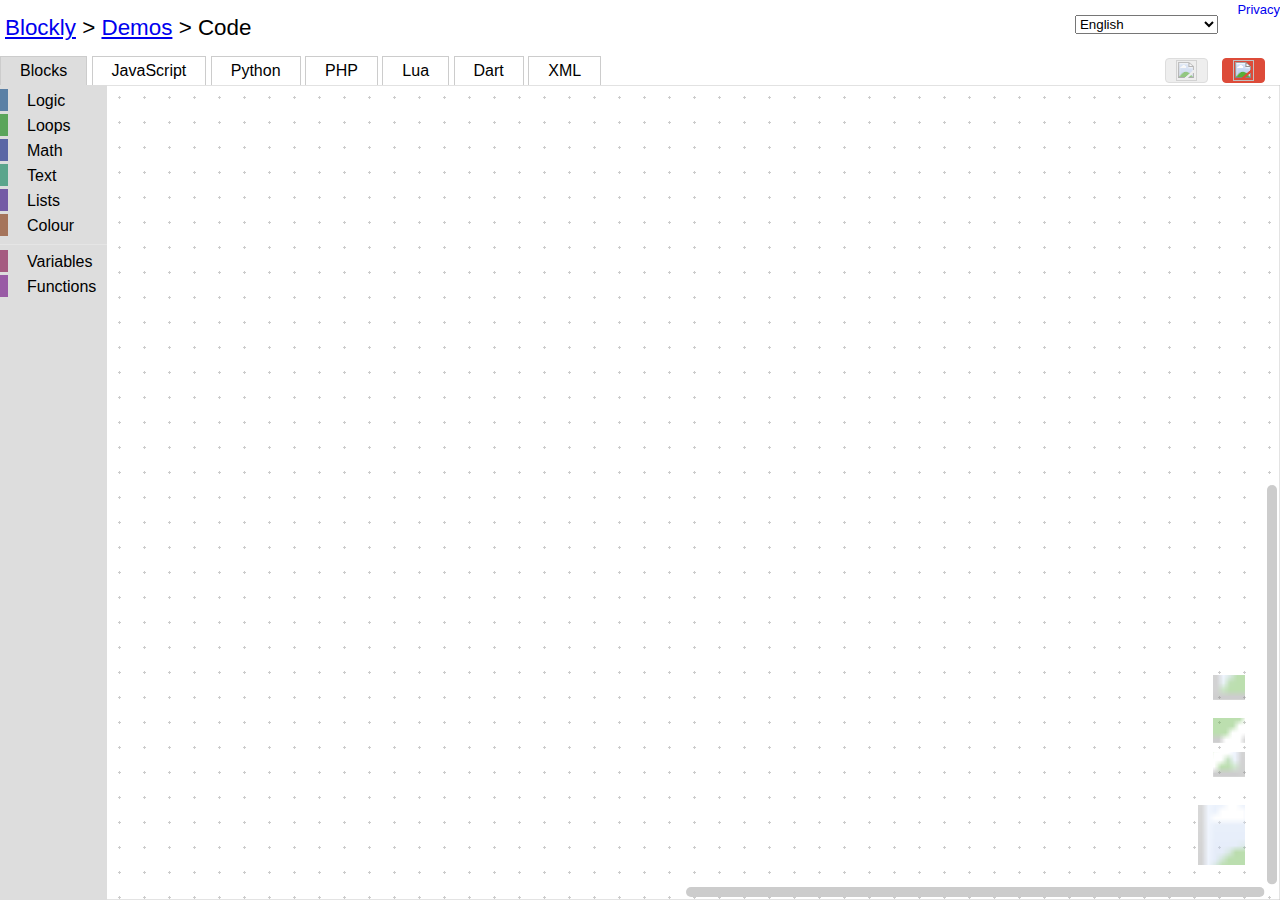
==== index.html @ 8ef0a03b "fisrt commit" ====
<!DOCTYPE html>
<html>
<head>
  <meta charset="utf-8">
  <meta name="viewport" content="width=device-width, initial-scale=1.0">
  <meta name="google" value="notranslate">
  <title>SimpleBlockly Demo:</title>
  <link rel="stylesheet" href="css/style.css">
  <script src="js/blockly_compressed.js"></script>
  <script src="js/blocks_compressed.js"></script>
  <script src="js/javascript_compressed.js"></script>
  <script src="js/python_compressed.js"></script>
  <script src="js/php_compressed.js"></script>
  <script src="js/lua_compressed.js"></script>
  <script src="js/dart_compressed.js"></script>
  <script src="js/code.js"></script>
</head>
<body>
  <table width="100%" height="100%">
    <tr>
      <td>
        <h1><a href="https://developers.google.com/blockly/">Blockly</a>&rlm; &gt;
          <a href="../index.html">Demos</a>&rlm; &gt;
          <span id="title">...</span>
        </h1>
      </td>
      <td class="farSide">
        <select id="languageMenu"></select>
        <a class="privacyLink" href="https://policies.google.com/privacy">Privacy</a>
      </td>
    </tr>
    <tr>
      <td colspan=2>
        <table width="100%">
          <tr id="tabRow" height="1em">
            <td id="tab_blocks" class="tabon">...</td>
            <td class="tabmin tab_collapse">&nbsp;</td>
            <td id="tab_javascript" class="taboff tab_collapse">JavaScript</td>
            <td class="tabmin tab_collapse">&nbsp;</td>
            <td id="tab_python" class="taboff tab_collapse">Python</td>
            <td class="tabmin tab_collapse">&nbsp;</td>
            <td id="tab_php" class="taboff tab_collapse">PHP</td>
            <td class="tabmin tab_collapse">&nbsp;</td>
            <td id="tab_lua" class="taboff tab_collapse">Lua</td>
            <td class="tabmin tab_collapse">&nbsp;</td>
            <td id="tab_dart" class="taboff tab_collapse">Dart</td>
            <td class="tabmin tab_collapse">&nbsp;</td>
            <td id="tab_xml" class="taboff tab_collapse">XML</td>
            <td class="tabmin">&nbsp;</td>
            <td id="tab_code" class="taboff">
              <select id="code_menu"></select>
            </td>
            <td class="tabmax">
              <button id="trashButton" class="notext" title="...">
                <img src='media/1x1.gif' class="trash icon21">
              </button>
              <button id="linkButton" class="notext" title="...">
                <img src='media/1x1.gif' class="link icon21">
              </button>
              <button id="runButton" class="notext primary" title="...">
                <img src='media/1x1.gif' class="run icon21">
              </button>
            </td>
          </tr>
        </table>
      </td>
    </tr>
    <tr>
      <td height="99%" colspan=2 id="content_area">
      </td>
    </tr>
  </table>
  <div id="content_blocks" class="content"></div>
  <pre id="content_javascript" class="content prettyprint lang-js"></pre>
  <pre id="content_python" class="content prettyprint lang-py"></pre>
  <pre id="content_php" class="content prettyprint lang-php"></pre>
  <pre id="content_lua" class="content prettyprint lang-lua"></pre>
  <pre id="content_dart" class="content prettyprint lang-dart"></pre>
  <textarea id="content_xml" class="content" wrap="off"></textarea>

  <xml xmlns="https://developers.google.com/blockly/xml" id="toolbox" style="display: none">
    <category name="%{BKY_CATLOGIC}" colour="%{BKY_LOGIC_HUE}">
      <block type="controls_if"></block>
      <block type="logic_compare"></block>
      <block type="logic_operation"></block>
      <block type="logic_negate"></block>
      <block type="logic_boolean"></block>
      <block type="logic_null"></block>
      <block type="logic_ternary"></block>
    </category>
    <category name="%{BKY_CATLOOPS}" colour="%{BKY_LOOPS_HUE}">
      <block type="controls_repeat_ext">
        <value name="TIMES">
          <shadow type="math_number">
            <field name="NUM">10</field>
          </shadow>
        </value>
      </block>
      <block type="controls_whileUntil"></block>
      <block type="controls_for">
        <value name="FROM">
          <shadow type="math_number">
            <field name="NUM">1</field>
          </shadow>
        </value>
        <value name="TO">
          <shadow type="math_number">
            <field name="NUM">10</field>
          </shadow>
        </value>
        <value name="BY">
          <shadow type="math_number">
            <field name="NUM">1</field>
          </shadow>
        </value>
      </block>
      <block type="controls_forEach"></block>
      <block type="controls_flow_statements"></block>
    </category>
    <category name="%{BKY_CATMATH}" colour="%{BKY_MATH_HUE}">
      <block type="math_number">
        <field name="NUM">123</field>
      </block>
      <block type="math_arithmetic">
        <value name="A">
          <shadow type="math_number">
            <field name="NUM">1</field>
          </shadow>
        </value>
        <value name="B">
          <shadow type="math_number">
            <field name="NUM">1</field>
          </shadow>
        </value>
      </block>
      <block type="math_single">
        <value name="NUM">
          <shadow type="math_number">
            <field name="NUM">9</field>
          </shadow>
        </value>
      </block>
      <block type="math_trig">
        <value name="NUM">
          <shadow type="math_number">
            <field name="NUM">45</field>
          </shadow>
        </value>
      </block>
      <block type="math_constant"></block>
      <block type="math_number_property">
        <value name="NUMBER_TO_CHECK">
          <shadow type="math_number">
            <field name="NUM">0</field>
          </shadow>
        </value>
      </block>
      <block type="math_round">
        <value name="NUM">
          <shadow type="math_number">
            <field name="NUM">3.1</field>
          </shadow>
        </value>
      </block>
      <block type="math_on_list"></block>
      <block type="math_modulo">
        <value name="DIVIDEND">
          <shadow type="math_number">
            <field name="NUM">64</field>
          </shadow>
        </value>
        <value name="DIVISOR">
          <shadow type="math_number">
            <field name="NUM">10</field>
          </shadow>
        </value>
      </block>
      <block type="math_constrain">
        <value name="VALUE">
          <shadow type="math_number">
            <field name="NUM">50</field>
          </shadow>
        </value>
        <value name="LOW">
          <shadow type="math_number">
            <field name="NUM">1</field>
          </shadow>
        </value>
        <value name="HIGH">
          <shadow type="math_number">
            <field name="NUM">100</field>
          </shadow>
        </value>
      </block>
      <block type="math_random_int">
        <value name="FROM">
          <shadow type="math_number">
            <field name="NUM">1</field>
          </shadow>
        </value>
        <value name="TO">
          <shadow type="math_number">
            <field name="NUM">100</field>
          </shadow>
        </value>
      </block>
      <block type="math_random_float"></block>
      <block type="math_atan2">
        <value name="X">
          <shadow type="math_number">
            <field name="NUM">1</field>
          </shadow>
        </value>
        <value name="Y">
          <shadow type="math_number">
            <field name="NUM">1</field>
          </shadow>
        </value>
      </block>
    </category>
    <category name="%{BKY_CATTEXT}" colour="%{BKY_TEXTS_HUE}">
      <block type="text"></block>
      <block type="text_join"></block>
      <block type="text_append">
        <value name="TEXT">
          <shadow type="text"></shadow>
        </value>
      </block>
      <block type="text_length">
        <value name="VALUE">
          <shadow type="text">
            <field name="TEXT">abc</field>
          </shadow>
        </value>
      </block>
      <block type="text_isEmpty">
        <value name="VALUE">
          <shadow type="text">
            <field name="TEXT"></field>
          </shadow>
        </value>
      </block>
      <block type="text_indexOf">
        <value name="VALUE">
          <block type="variables_get">
            <field name="VAR">{textVariable}</field>
          </block>
        </value>
        <value name="FIND">
          <shadow type="text">
            <field name="TEXT">abc</field>
          </shadow>
        </value>
      </block>
      <block type="text_charAt">
        <value name="VALUE">
          <block type="variables_get">
            <field name="VAR">{textVariable}</field>
          </block>
        </value>
      </block>
      <block type="text_getSubstring">
        <value name="STRING">
          <block type="variables_get">
            <field name="VAR">{textVariable}</field>
          </block>
        </value>
      </block>
      <block type="text_changeCase">
        <value name="TEXT">
          <shadow type="text">
            <field name="TEXT">abc</field>
          </shadow>
        </value>
      </block>
      <block type="text_trim">
        <value name="TEXT">
          <shadow type="text">
            <field name="TEXT">abc</field>
          </shadow>
        </value>
      </block>
      <block type="text_print">
        <value name="TEXT">
          <shadow type="text">
            <field name="TEXT">abc</field>
          </shadow>
        </value>
      </block>
      <block type="text_prompt_ext">
        <value name="TEXT">
          <shadow type="text">
            <field name="TEXT">abc</field>
          </shadow>
        </value>
      </block>
    </category>
    <category name="%{BKY_CATLISTS}" colour="%{BKY_LISTS_HUE}">
      <block type="lists_create_with">
        <mutation items="0"></mutation>
      </block>
      <block type="lists_create_with"></block>
      <block type="lists_repeat">
        <value name="NUM">
          <shadow type="math_number">
            <field name="NUM">5</field>
          </shadow>
        </value>
      </block>
      <block type="lists_length"></block>
      <block type="lists_isEmpty"></block>
      <block type="lists_indexOf">
        <value name="VALUE">
          <block type="variables_get">
            <field name="VAR">{listVariable}</field>
          </block>
        </value>
      </block>
      <block type="lists_getIndex">
        <value name="VALUE">
          <block type="variables_get">
            <field name="VAR">{listVariable}</field>
          </block>
        </value>
      </block>
      <block type="lists_setIndex">
        <value name="LIST">
          <block type="variables_get">
            <field name="VAR">{listVariable}</field>
          </block>
        </value>
      </block>
      <block type="lists_getSublist">
        <value name="LIST">
          <block type="variables_get">
            <field name="VAR">{listVariable}</field>
          </block>
        </value>
      </block>
      <block type="lists_split">
        <value name="DELIM">
          <shadow type="text">
            <field name="TEXT">,</field>
          </shadow>
        </value>
      </block>
      <block type="lists_sort"></block>
    </category>
    <category name="%{BKY_CATCOLOUR}" colour="%{BKY_COLOUR_HUE}">
      <block type="colour_picker"></block>
      <block type="colour_random"></block>
      <block type="colour_rgb">
        <value name="RED">
          <shadow type="math_number">
            <field name="NUM">100</field>
          </shadow>
        </value>
        <value name="GREEN">
          <shadow type="math_number">
            <field name="NUM">50</field>
          </shadow>
        </value>
        <value name="BLUE">
          <shadow type="math_number">
            <field name="NUM">0</field>
          </shadow>
        </value>
      </block>
      <block type="colour_blend">
        <value name="COLOUR1">
          <shadow type="colour_picker">
            <field name="COLOUR">#ff0000</field>
          </shadow>
        </value>
        <value name="COLOUR2">
          <shadow type="colour_picker">
            <field name="COLOUR">#3333ff</field>
          </shadow>
        </value>
        <value name="RATIO">
          <shadow type="math_number">
            <field name="NUM">0.5</field>
          </shadow>
        </value>
      </block>
    </category>
    <sep></sep>
    <category name="%{BKY_CATVARIABLES}" colour="%{BKY_VARIABLES_HUE}" custom="VARIABLE"></category>
    <category name="%{BKY_CATFUNCTIONS}" colour="%{BKY_PROCEDURES_HUE}" custom="PROCEDURE"></category>
  </xml>

</body>
</html>
---- css/style.css ----
html, body {
  height: 100%;
}

body {
  background-color: #fff;
  font-family: sans-serif;
  margin: 0;
  overflow: hidden;
}

.farSide {
  text-align: right;
}

html[dir="RTL"] .farSide {
  text-align: left;
}

/* Buttons */
button {
  margin: 5px;
  padding: 10px;
  border-radius: 4px;
  border: 1px solid #ddd;
  font-size: large;
  background-color: #eee;
  color: #000;
}
button.primary {
  border: 1px solid #dd4b39;
  background-color: #dd4b39;
  color: #fff;
}
button.primary>img {
  opacity: 1;
}
button>img {
  opacity: 0.6;
  vertical-align: text-bottom;
}
button:hover>img {
  opacity: 1;
}
button:active {
  border: 1px solid #888 !important;
}
button:hover {
  box-shadow: 2px 2px 5px #888;
}
button.disabled:hover>img {
  opacity: 0.6;
}
button.disabled {
  display: none;
}
button.notext {
  font-size: 10%;
}

h1 {
  font-weight: normal;
  font-size: 140%;
  margin-left: 5px;
  margin-right: 5px;
}

/* Tabs */
#tabRow>td {
  border: 1px solid #ccc;
  border-bottom: none;
}
td.tabon {
  border-bottom-color: #ddd !important;
  background-color: #ddd;
  padding: 5px 19px;
  white-space: nowrap;
}
td.taboff {
  cursor: pointer;
  padding: 5px 19px;
}
td.taboff:hover {
  background-color: #eee;
}
td.tabmin {
  border-top-style: none !important;
  border-left-style: none !important;
  border-right-style: none !important;
}
td.tabmax {
  border-top-style: none !important;
  border-left-style: none !important;
  border-right-style: none !important;
  width: 99%;
  padding-left: 10px;
  padding-right: 10px;
  text-align: right;
}
html[dir=rtl] td.tabmax {
  text-align: left;
}
#tab_code {
  display: none;
}

table {
  border-collapse: collapse;
  margin: 0;
  padding: 0;
  border: none;
}
td {
  padding: 0;
  vertical-align: top;
}
.content {
  visibility: hidden;
  margin: 0;
  padding: 1ex;
  position: absolute;
  direction: ltr;
}
pre.content {
  border: 1px solid #ccc;
  overflow: scroll;
}
#content_blocks {
  padding: 0;
}
.blocklySvg {
  border-top: none !important;
}
#content_xml {
  resize: none;
  outline: none;
  border: 1px solid #ccc;
  font-family: monospace;
  overflow: scroll;
}
#languageMenu {
  vertical-align: top;
  margin-left: 15px;
  margin-right: 15px;
  margin-top: 15px;
}

/* Buttons */
button {
  padding: 1px 10px;
  margin: 1px 5px;
}

/* Sprited icons. */
.icon21 {
  height: 21px;
  width: 21px;
  background-image: url(icons.png);
}
.trash {
  background-position: 0px 0px;
}
.link {
  background-position: -21px 0px;
}
.run {
  background-position: -42px 0px;
}

@media (max-width: 710px) {
  .tab_collapse {
    display: none;
  }
  #tab_code {
    display: table-cell;
  }
}

/* Privacy link */
.privacyLink {
  font-family: Roboto, Arial, Helvetica, sans-serif;
  font-size: small;
  text-decoration: none;
}
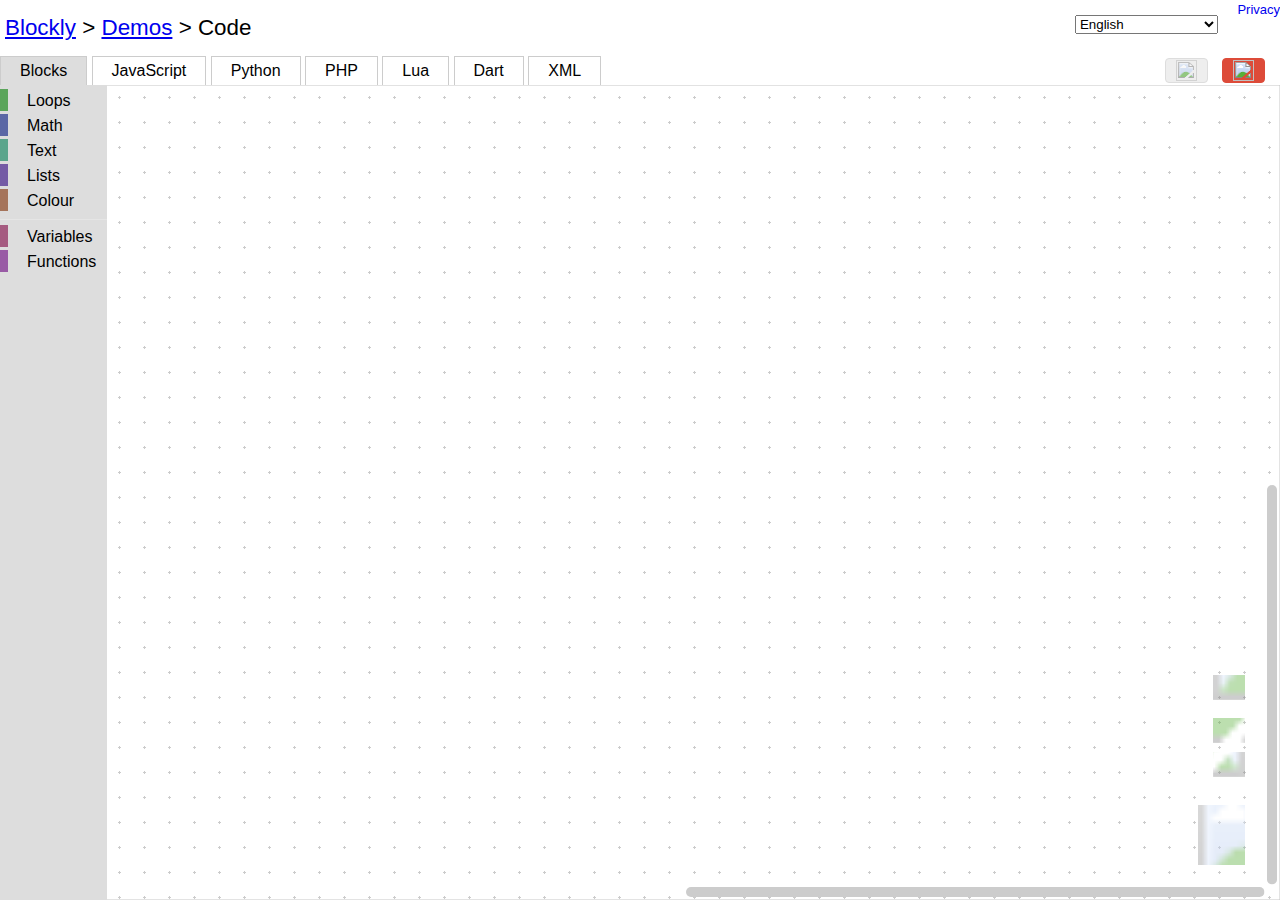
==== commit d98e0d5c: "雪婷提交" ====
--- a/index.html
+++ b/index.html
@@ -79,15 +79,7 @@
   <textarea id="content_xml" class="content" wrap="off"></textarea>
 
   <xml xmlns="https://developers.google.com/blockly/xml" id="toolbox" style="display: none">
-    <category name="%{BKY_CATLOGIC}" colour="%{BKY_LOGIC_HUE}">
-      <block type="controls_if"></block>
-      <block type="logic_compare"></block>
-      <block type="logic_operation"></block>
-      <block type="logic_negate"></block>
-      <block type="logic_boolean"></block>
-      <block type="logic_null"></block>
-      <block type="logic_ternary"></block>
-    </category>
+  
     <category name="%{BKY_CATLOOPS}" colour="%{BKY_LOOPS_HUE}">
       <block type="controls_repeat_ext">
         <value name="TIMES">
